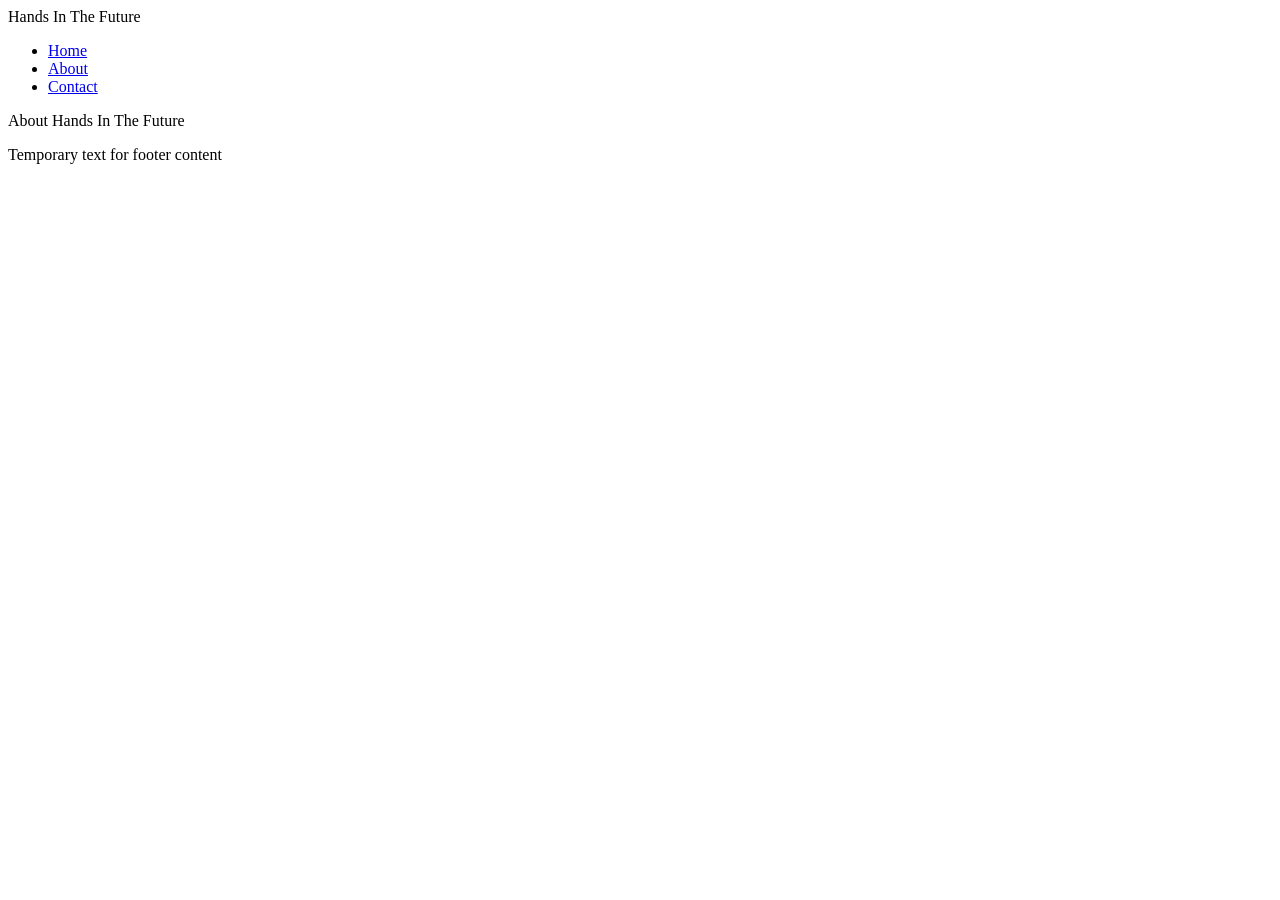
==== about.html @ e6295646 "Added new .html files" ====
<!DOCTYPE html>
<html lang="en">
<head>
    <meta charset="UTF-8">
    <meta name="viewport" content="width=device-width, initial-scale=1.0">
    <title>Hands In The Future</title>
</head>
<body>
    <header>
        Hands In The Future
    </header>
    <nav>
        <ul>
            <li><a href="./index.html">Home</a></li>
            <li><a href="./about.html">About</a></li>
            <li><a href="./contact.html">Contact</a></li>
        </ul>
    </nav>
    <main>
        <p>About Hands In The Future</p>
    </main>
    <footer>
        <p>Temporary text for footer content</p>
    </footer>
</body>
</html>
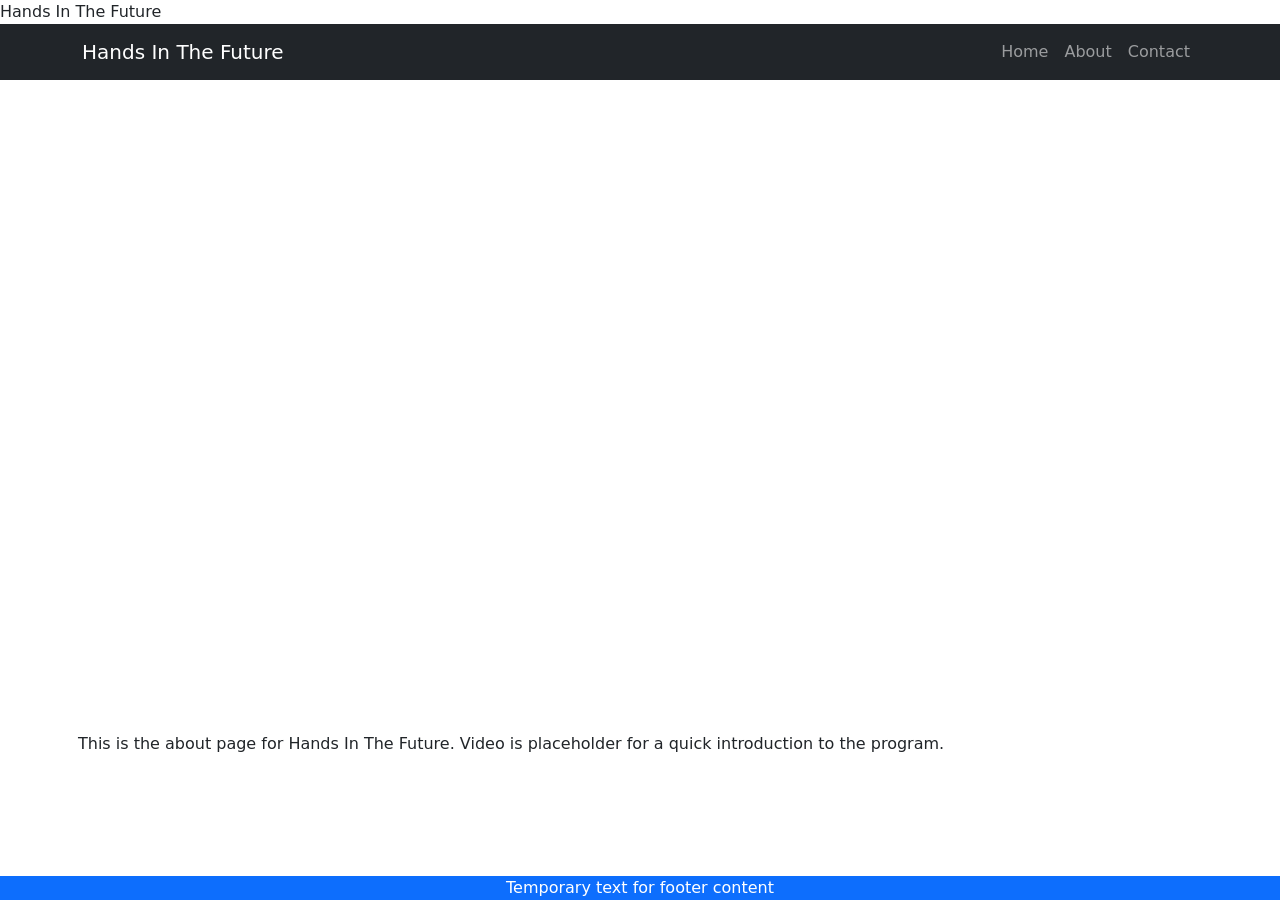
==== commit a5a0eef7: "Added Bootstrap CSS" ====
--- a/about.html
+++ b/about.html
@@ -4,23 +4,50 @@
     <meta charset="UTF-8">
     <meta name="viewport" content="width=device-width, initial-scale=1.0">
     <title>Hands In The Future</title>
+    <link href="https://cdn.jsdelivr.net/npm/bootstrap@5.3.2/dist/css/bootstrap.min.css" rel="stylesheet">
+    <link href="./content/css/style.css" rel="stylesheet">
 </head>
 <body>
     <header>
         Hands In The Future
     </header>
-    <nav>
-        <ul>
-            <li><a href="./index.html">Home</a></li>
-            <li><a href="./about.html">About</a></li>
-            <li><a href="./contact.html">Contact</a></li>
-        </ul>
+
+    <nav class="navbar navbar-expand-lg navbar-dark bg-dark">
+        <div class="container">
+            <a class="navbar-brand" href="#">Hands In The Future</a>
+            <button class="navbar-toggler" type="button" data-bs-toggle="collapse" data-bs-target="#navbarNav">
+            <span class="navbar-toggler-icon"></span>
+            </button>
+
+            <div class="collapse navbar-collapse" id="navbarNav">
+            <ul class="navbar-nav ms-auto">
+                <li class="nav-item">
+                <a class="nav-link" href="index.html">Home</a>
+                </li>
+                <li class="nav-item">
+                <a class="nav-link" href="about.html">About</a>
+                </li>
+                <li class="nav-item">
+                    <a class="nav-link" href="contact.html">Contact</a>
+                </li>
+            </ul>
+            </div>
+        </div>
     </nav>
+
     <main>
-        <p>About Hands In The Future</p>
+        <div class="ratio" style="--bs-aspect-ratio: 50%;">
+            <iframe src="https://www.youtube.com/embed/I6fPF2EcDKQ" title="Placeholder Video File" allowfullscreen></iframe>
+        </div>
+        <div class="container p-2 m-1 text-start text-wrap mx-auto">
+            <p>This is the about page for Hands In The Future. Video is placeholder for a quick introduction to the program.</p>
+        </div>
     </main>
-    <footer>
-        <p>Temporary text for footer content</p>
+
+    <footer class="fixed-bottom text-bg-primary text-center fs-6 fw-lighter align-bottom">
+        <p class="mb-0">Temporary text for footer content</p>
     </footer>
+
+    <script src="https://cdn.jsdelivr.net/npm/bootstrap@5.3.2/dist/js/bootstrap.bundle.min.js"></script>
 </body>
 </html>
--- a/content/css/style.css
+++ b/content/css/style.css
@@ -0,0 +1,4 @@
+body
+{
+    padding-bottom: 70px;
+}
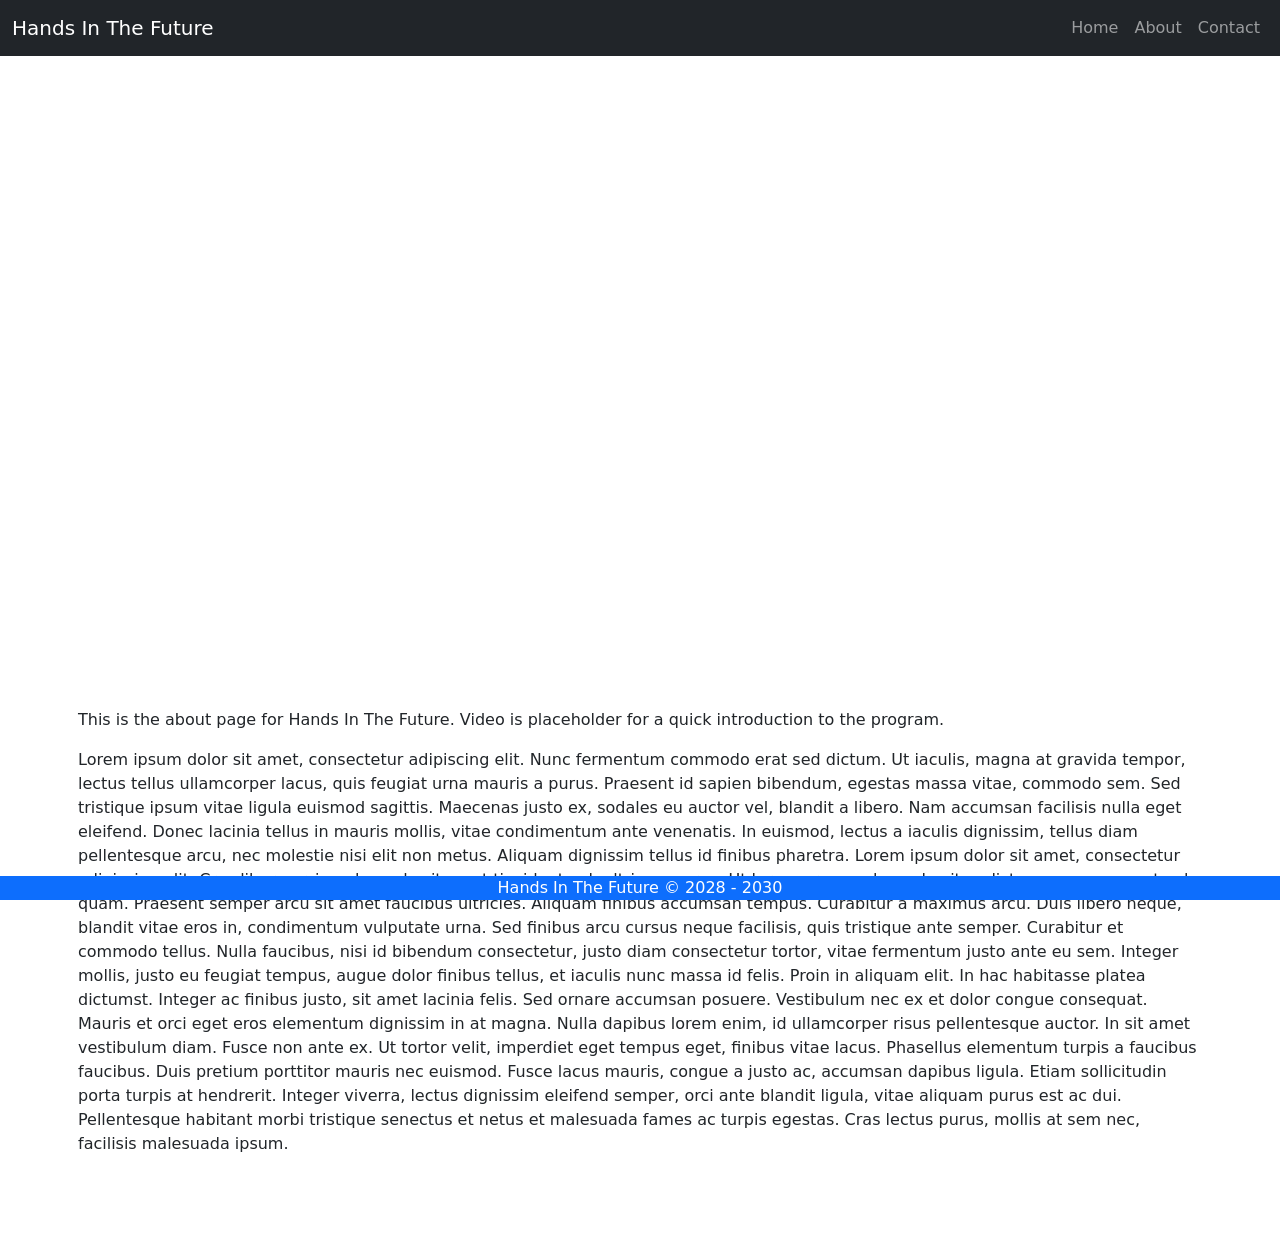
==== commit 4f2a2a3a: "Added jQuery and working sample form" ====
--- a/about.html
+++ b/about.html
@@ -6,28 +6,30 @@
     <title>Hands In The Future</title>
     <link href="https://cdn.jsdelivr.net/npm/bootstrap@5.3.2/dist/css/bootstrap.min.css" rel="stylesheet">
     <link href="./content/css/style.css" rel="stylesheet">
+    <script src="https://ajax.googleapis.com/ajax/libs/jquery/3.7.1/jquery.min.js"></script>
 </head>
 <body>
-    <header>
+    <header class="invisible d-none">
         Hands In The Future
     </header>
 
+
     <nav class="navbar navbar-expand-lg navbar-dark bg-dark">
-        <div class="container">
+        <div class="container-fluid">
             <a class="navbar-brand" href="#">Hands In The Future</a>
             <button class="navbar-toggler" type="button" data-bs-toggle="collapse" data-bs-target="#navbarNav">
             <span class="navbar-toggler-icon"></span>
             </button>
 
             <div class="collapse navbar-collapse" id="navbarNav">
-            <ul class="navbar-nav ms-auto">
-                <li class="nav-item">
+            <ul class="navbar-nav ms-auto text-end">
+                <li class="nav-item col-sm-0 justify-content-evenly">
                 <a class="nav-link" href="index.html">Home</a>
                 </li>
-                <li class="nav-item">
+                <li class="nav-item col-sm-0 justify-content-evenly">
                 <a class="nav-link" href="about.html">About</a>
                 </li>
-                <li class="nav-item">
+                <li class="nav-item col-sm-0 justify-content-evenly">
                     <a class="nav-link" href="contact.html">Contact</a>
                 </li>
             </ul>
@@ -41,11 +43,16 @@
         </div>
         <div class="container p-2 m-1 text-start text-wrap mx-auto">
             <p>This is the about page for Hands In The Future. Video is placeholder for a quick introduction to the program.</p>
+            <p>
+                Lorem ipsum dolor sit amet, consectetur adipiscing elit. Nunc fermentum commodo erat sed dictum. Ut iaculis, magna at gravida tempor, lectus tellus ullamcorper lacus, quis feugiat urna mauris a purus. Praesent id sapien bibendum, egestas massa vitae, commodo sem. Sed tristique ipsum vitae ligula euismod sagittis. Maecenas justo ex, sodales eu auctor vel, blandit a libero. Nam accumsan facilisis nulla eget eleifend. Donec lacinia tellus in mauris mollis, vitae condimentum ante venenatis. In euismod, lectus a iaculis dignissim, tellus diam pellentesque arcu, nec molestie nisi elit non metus. Aliquam dignissim tellus id finibus pharetra. Lorem ipsum dolor sit amet, consectetur adipiscing elit. Cras libero orci, malesuada sit amet tincidunt vel, ultrices a urna. Ut lorem arcu, malesuada vitae dictum eu, consequat vel quam. Praesent semper arcu sit amet faucibus ultricies. Aliquam finibus accumsan tempus.
+                Curabitur a maximus arcu. Duis libero neque, blandit vitae eros in, condimentum vulputate urna. Sed finibus arcu cursus neque facilisis, quis tristique ante semper. Curabitur et commodo tellus. Nulla faucibus, nisi id bibendum consectetur, justo diam consectetur tortor, vitae fermentum justo ante eu sem. Integer mollis, justo eu feugiat tempus, augue dolor finibus tellus, et iaculis nunc massa id felis. Proin in aliquam elit. In hac habitasse platea dictumst. Integer ac finibus justo, sit amet lacinia felis.
+                Sed ornare accumsan posuere. Vestibulum nec ex et dolor congue consequat. Mauris et orci eget eros elementum dignissim in at magna. Nulla dapibus lorem enim, id ullamcorper risus pellentesque auctor. In sit amet vestibulum diam. Fusce non ante ex. Ut tortor velit, imperdiet eget tempus eget, finibus vitae lacus. Phasellus elementum turpis a faucibus faucibus. Duis pretium porttitor mauris nec euismod. Fusce lacus mauris, congue a justo ac, accumsan dapibus ligula. Etiam sollicitudin porta turpis at hendrerit. Integer viverra, lectus dignissim eleifend semper, orci ante blandit ligula, vitae aliquam purus est ac dui. Pellentesque habitant morbi tristique senectus et netus et malesuada fames ac turpis egestas. Cras lectus purus, mollis at sem nec, facilisis malesuada ipsum.
+            </p>
         </div>
     </main>
 
     <footer class="fixed-bottom text-bg-primary text-center fs-6 fw-lighter align-bottom">
-        <p class="mb-0">Temporary text for footer content</p>
+        <p class="mb-0">Hands In The Future &copy; 2028 - 2030</p>
     </footer>
 
     <script src="https://cdn.jsdelivr.net/npm/bootstrap@5.3.2/dist/js/bootstrap.bundle.min.js"></script>
--- a/content/css/style.css
+++ b/content/css/style.css
@@ -1,4 +1,16 @@
 body
 {
     padding-bottom: 70px;
+}
+
+#contactForm
+{
+    width: 80%;
+    padding: 1rem;
+    margin: 1rem auto;
+}
+
+#contactForm .error
+{
+    color: #ff0000;
 }
